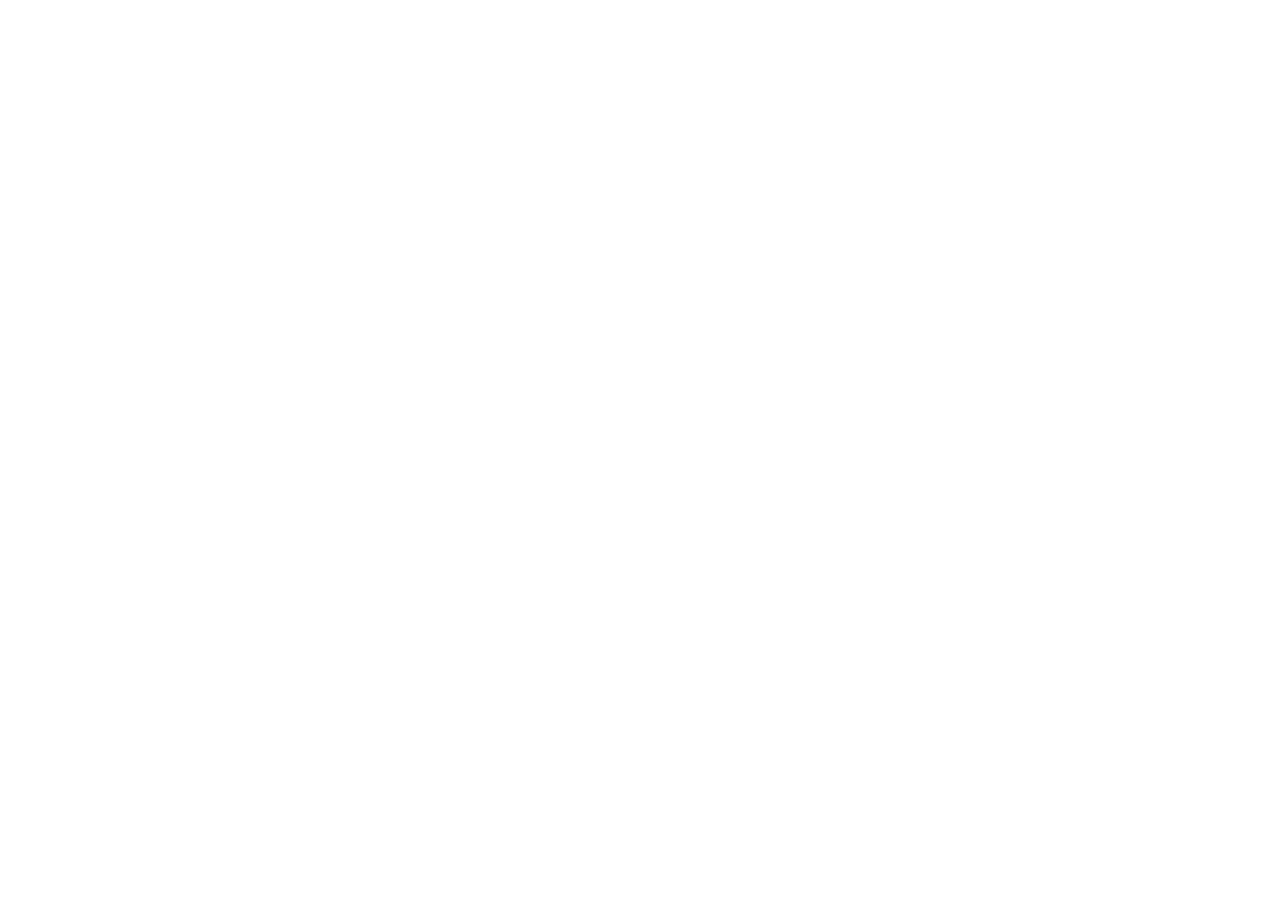
==== creditos.html @ 82e374f3 "Cria páginas para créditos, jogo e tutorial" ====
<!DOCTYPE html>
<html lang="pt">
<head>
    <meta charset="UTF-8">
    <meta name="viewport" content="width=device-width, initial-scale=1.0">
    <title>Document</title>
</head>
<body>
    
</body>
</html>
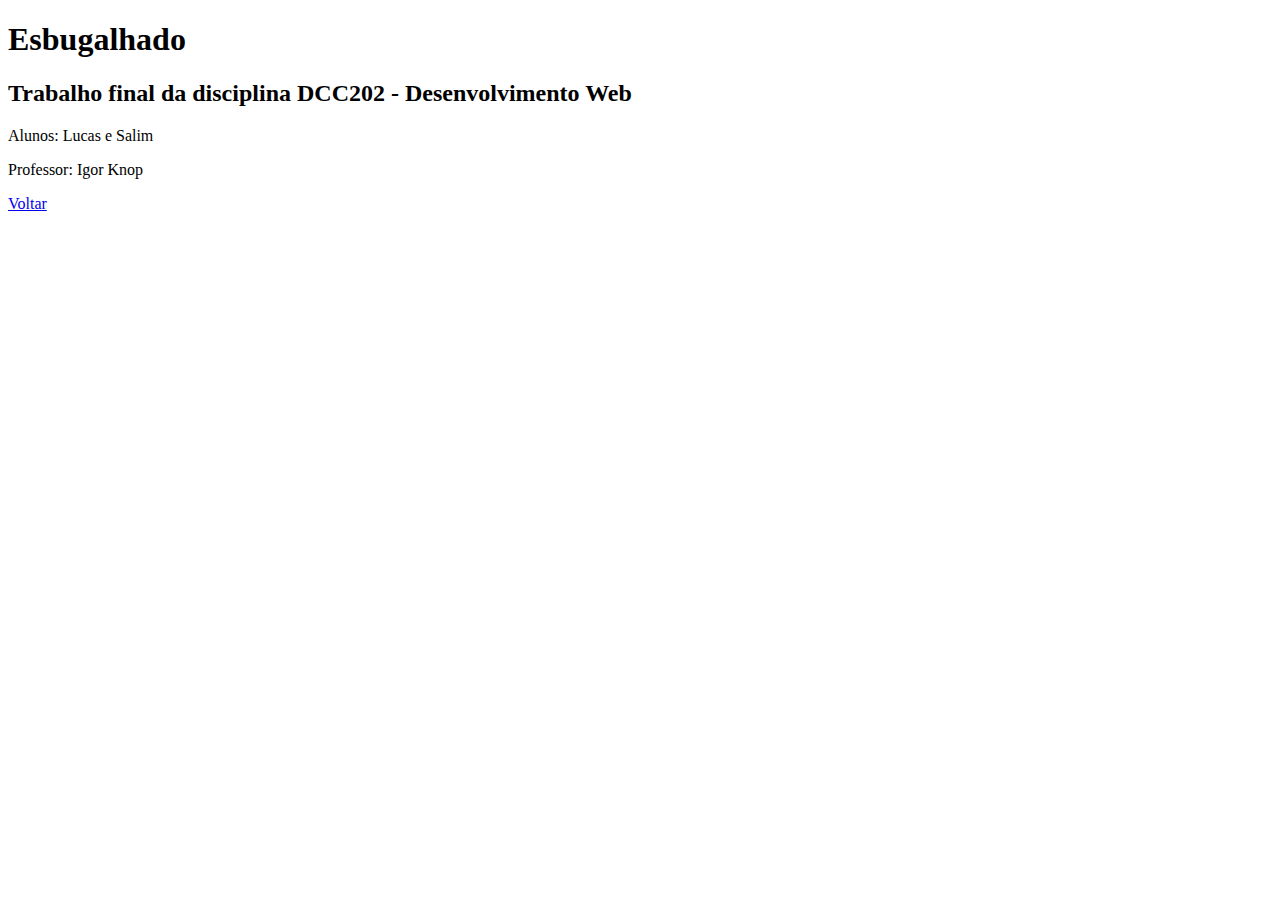
==== commit 165dfc2d: "Adiciona conteúdo no créditos.html" ====
--- a/creditos.html
+++ b/creditos.html
@@ -3,9 +3,15 @@
 <head>
     <meta charset="UTF-8">
     <meta name="viewport" content="width=device-width, initial-scale=1.0">
-    <title>Document</title>
+    <title>Creditos trabalho final</title>
 </head>
 <body>
-    
+    <main>
+        <h1>Esbugalhado</h1>
+        <h2>Trabalho final da disciplina DCC202 - Desenvolvimento Web</h2>
+        <p>Alunos: Lucas e Salim</p>
+        <p>Professor: Igor Knop</p>
+        <p><a href="index.html">Voltar</a></p>
+    </main>
 </body>
 </html>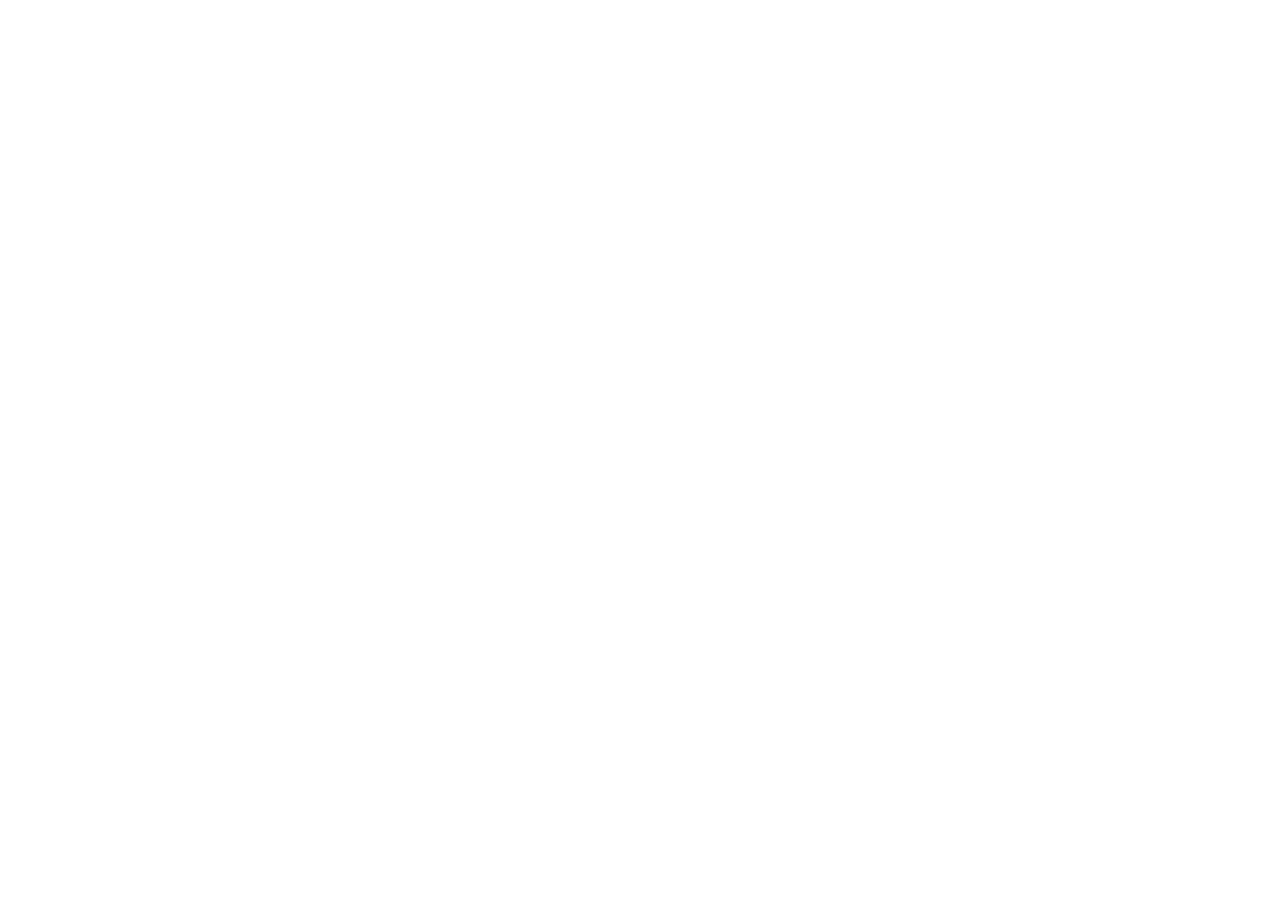
==== commit da71a2fc: "Audio adicionado ao entrar em pag" ====
--- a/creditos.html
+++ b/creditos.html
@@ -3,15 +3,32 @@
 <head>
     <meta charset="UTF-8">
     <meta name="viewport" content="width=device-width, initial-scale=1.0">
-    <title>Creditos trabalho final</title>
+    <title>Creditos</title>
+    <link rel="icon" href="favicon.ico" type="image/x-icon"/>
+    <link rel="icon" href="Sprites\lamb.png">
 </head>
-<body>
+<body background="Sprites\backgroundtuto.png">
+    <audio autoplay>
+        <source src="Click.mp3" type="audio/mpeg">
+      </audio>
     <main>
-        <h1>Esbugalhado</h1>
-        <h2>Trabalho final da disciplina DCC202 - Desenvolvimento Web</h2>
-        <p>Alunos: Lucas e Salim</p>
+    <center>
+        <font size="+3"color="white">
+            <div style="position:relative; left:0px; top:175px;">
+        <h2>Trabalho Final DCC202 - Desenvolvimento Web</h2>
+            </div>
+        </font>
+        <font size="+3"color="white">
+        <div style="position:relative; left:0px; top:230px;">
+        <p>Alunos: Lucas Fernandes Oliveira e João Pedro Salim</p>
         <p>Professor: Igor Knop</p>
-        <p><a href="index.html">Voltar</a></p>
+        </div>
+    
+    <div style="position:relative; left:0px; top:553px;">    
+        <p><a href="index.html" style="color:white; text-decoration:none;">Voltar</a></p>
+    </div>
+        </font>
+    </center>
     </main>
 </body>
 </html>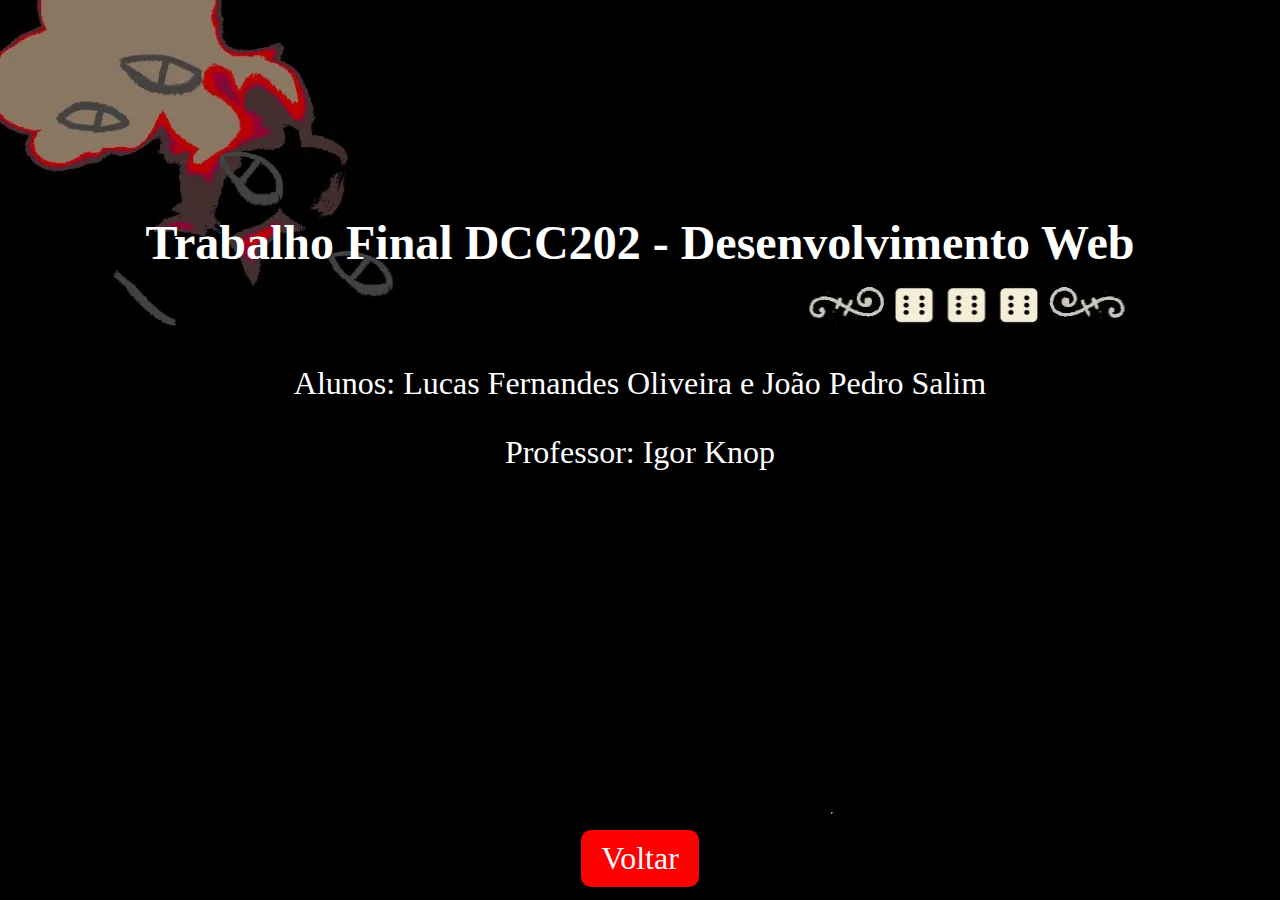
==== commit 48b36793: "Botoes trocados p/ novo estilo" ====
--- a/creditos.html
+++ b/creditos.html
@@ -6,8 +6,24 @@
     <title>Creditos</title>
     <link rel="icon" href="favicon.ico" type="image/x-icon"/>
     <link rel="icon" href="Sprites\lamb.png">
+    <style>
+        .botaor {
+            background-color: red;
+            border: black;
+            color:white;
+            padding: 10px 20px;
+            text-align: center;
+            text-decoration: none;
+            display: inline-block;
+            font-size: 12;
+            margin: 4px 2px;
+            cursor: pointer;
+            border-radius: 10px;
+        }
+    </style>
 </head>
 <body background="Sprites\backgroundtuto.png">
+    
     <audio autoplay>
         <source src="Click.mp3" type="audio/mpeg">
       </audio>
@@ -25,7 +41,7 @@
         </div>
     
     <div style="position:relative; left:0px; top:553px;">    
-        <p><a href="index.html" style="color:white; text-decoration:none;">Voltar</a></p>
+        <p><a href="index.html" class="botaor">Voltar</a></p>
     </div>
         </font>
     </center>
